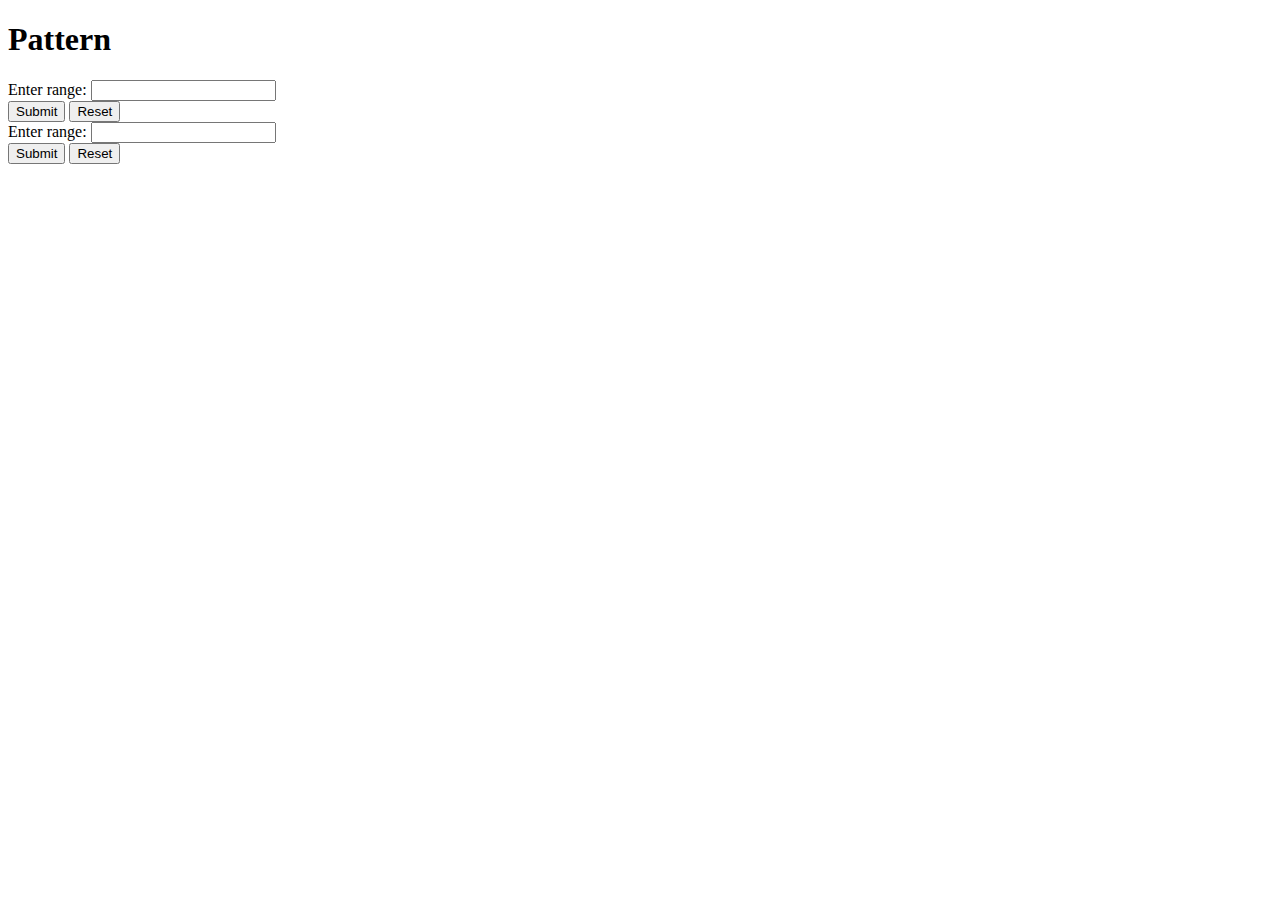
==== js assignment2/pattern/index.html @ e6c8d653 "First commit" ====
<!DOCTYPE html>
<html lang="en">
<head>
    <meta charset="UTF-8">
    <meta http-equiv="X-UA-Compatible" content="IE=edge">
    <meta name="viewport" content="width=device-width, initial-scale=1.0">
    <title>Assignment-2 part-2</title>
</head>
<body>
    <div>
        <h1>Pattern</h1>
        <div id="pattern_first">
            <div>
                <label for="star">Enter range:</label>
                <input type="number" id="star" name="star">
            </div>
            <button type="submit" onclick="generate_star()">Submit</button>
            <button type="submit" onclick="reset_star()">Reset</button>
            <div id="ans"></div>
        </div>
        <div id="pattern_second">
            <div>
                <label for="number">Enter range:</label>
                <input type="number" id="number" name="number">
            </div>
            <button type="submit" onclick="generate_number()">Submit</button>
            <button type="submit" onclick="reset()">Reset</button>
            <div id="ans_number"></div>
        </div>
    </div>
    <script src="/pattern/assets/js/script.js"></script>
</body>
</html>
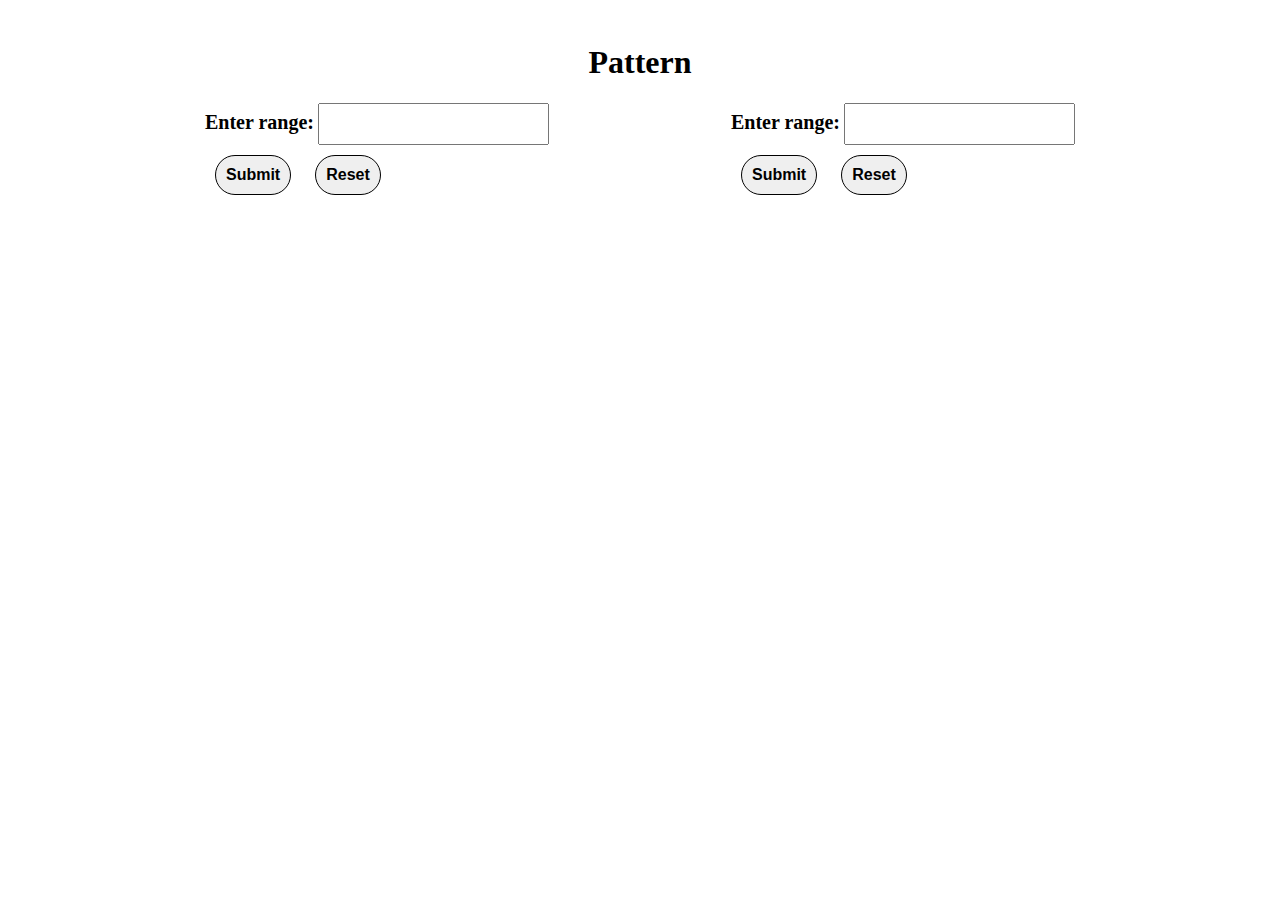
==== commit e430da1d: "first commit" ====
--- a/js assignment2/pattern/index.html
+++ b/js assignment2/pattern/index.html
@@ -5,27 +5,30 @@
     <meta http-equiv="X-UA-Compatible" content="IE=edge">
     <meta name="viewport" content="width=device-width, initial-scale=1.0">
     <title>Assignment-2 part-2</title>
+    <link rel="stylesheet" href="assets/css/style.css">
 </head>
 <body>
-    <div>
+    <div class="container">
         <h1>Pattern</h1>
-        <div id="pattern_first">
-            <div>
-                <label for="star">Enter range:</label>
-                <input type="number" id="star" name="star">
+        <div class="wrapper">
+            <div id="pattern_first" class="f-group">
+                <div>
+                    <label for="star">Enter range:</label>
+                    <input type="number" id="star" name="star">
+                </div>
+                <button type="submit" onclick="generate_star()">Submit</button>
+                <button type="submit" onclick="reset_star()">Reset</button>
+                <div id="ans"></div>
             </div>
-            <button type="submit" onclick="generate_star()">Submit</button>
-            <button type="submit" onclick="reset_star()">Reset</button>
-            <div id="ans"></div>
-        </div>
-        <div id="pattern_second">
-            <div>
-                <label for="number">Enter range:</label>
-                <input type="number" id="number" name="number">
+            <div id="pattern_second" class="f-group">
+                <div>
+                    <label for="number">Enter range:</label>
+                    <input type="number" id="number" name="number">
+                </div>
+                <button type="submit" onclick="generate_number()">Submit</button>
+                <button type="submit" onclick="reset()">Reset</button>
+                <div id="ans_number"></div>
             </div>
-            <button type="submit" onclick="generate_number()">Submit</button>
-            <button type="submit" onclick="reset()">Reset</button>
-            <div id="ans_number"></div>
         </div>
     </div>
     <script src="/pattern/assets/js/script.js"></script>
--- a/js assignment2/pattern/assets/css/style.css
+++ b/js assignment2/pattern/assets/css/style.css
@@ -0,0 +1,43 @@
+*{
+    box-sizing: border-box;
+}
+.container{
+    padding: 15px;
+}
+.wrapper{
+    /* margin-top: 10px; */
+    display: flex;
+    justify-content: space-evenly;
+}
+h1{
+    text-align: center;
+}
+
+input{
+    padding: 10px;
+    font-size: 16px;
+}
+
+input:focus{
+    outline: none;
+}
+
+label {
+    font-size: 20px;
+    font-weight: bold;
+}
+
+button {
+    /* margin: 0 auto; */
+    /* text-align: center; */
+    font-weight: bold;
+    padding: 10px;
+    border-radius: 20px;
+    border: 1px solid black;
+    /* box-shadow: 4px 4px 6px; */
+    font-size: 16px;
+    /* justify-content: center; */
+    /* margin-left: 150px;
+    margin-top: 10px; */
+    margin: 10px;
+}